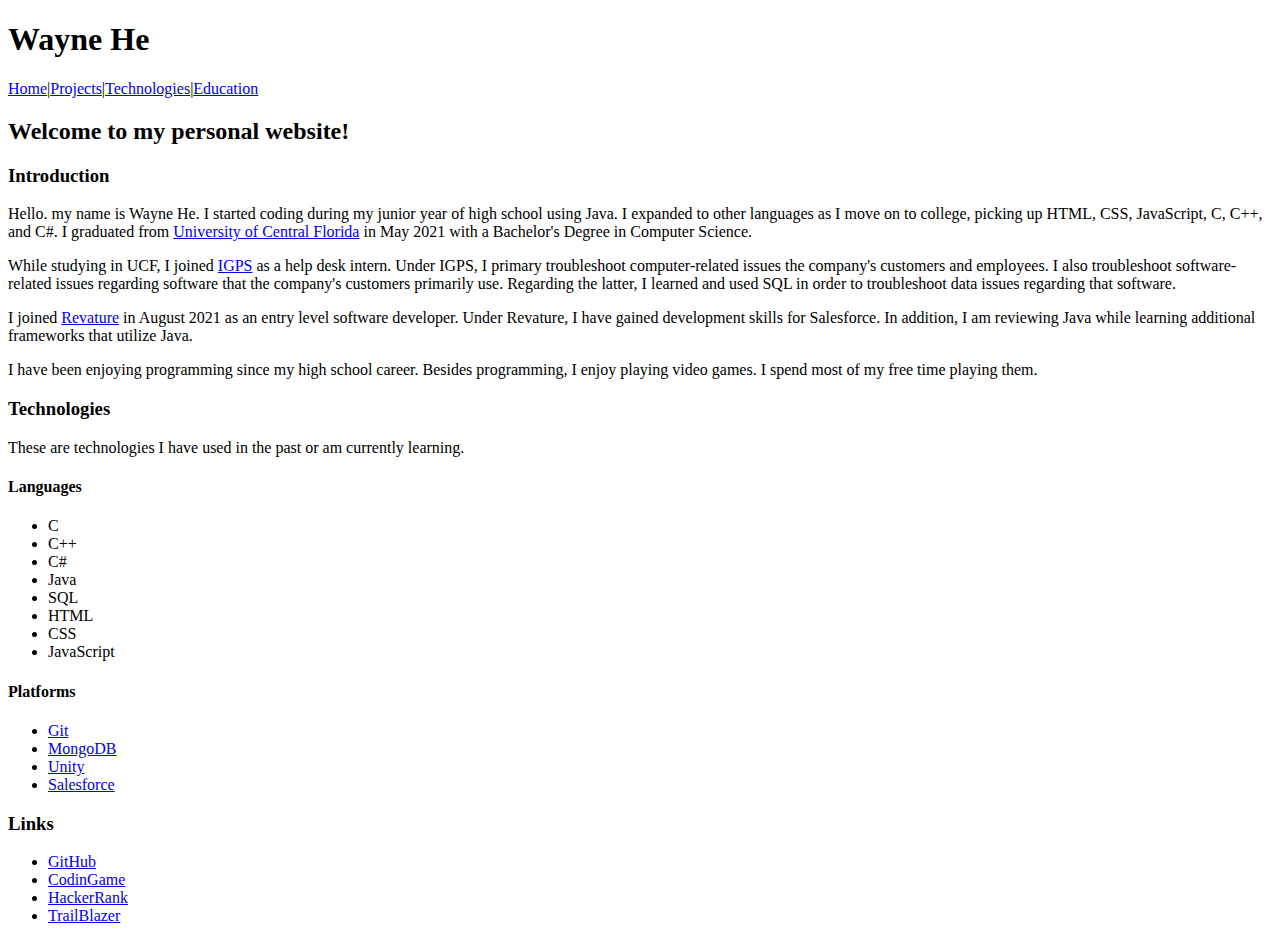
==== index.html @ 47c72779 "Added page header + adjusted other headers' sizes" ====
<!doctype html>
<html>
    <head>
        <meta charset="utf-8">
        <meta name="viewport" content="width=device-width, initial-scale=1">

        <link href="https://cdn.jsdelivr.net/npm/bootstrap@5.1.3/dist/css/bootstrap.min.css" rel="stylesheet" integrity="sha384-1BmE4kWBq78iYhFldvKuhfTAU6auU8tT94WrHftjDbrCEXSU1oBoqyl2QvZ6jIW3" crossorigin="anonymous">
        <link rel="stylesheet" href="css/style.css" />

        <script src="js/script.js"></script>
        
        <title>Wayne He - Personal Website</title>
    </head>
    <body>
        <header class="container text-center my-4">
            <h1>Wayne He</h1>
            <nav id="mainNav">
            </nav>
        </header>
        <main class="container">
            <h2 class="text-center">Welcome to my personal website!</h2>
            <article>
                <section>
                    <h3>Introduction</h3>
                    <p>
                        Hello. my name is Wayne He. I started coding during my junior year of high school using Java. I expanded to other languages as I move on to college, picking up HTML, CSS, JavaScript, C, C++, and C#. I graduated from <a href="http://www.ucf.edu">University of Central Florida</a> in May 2021 with a Bachelor's Degree in Computer Science.
                    </p>
                    <p>
                        While studying in UCF, I joined <a href="http://www.igps.net">IGPS</a> as a help desk intern. Under IGPS, I primary troubleshoot computer-related issues the company's customers and employees. I also troubleshoot software-related issues regarding software that the company's customers primarily use. Regarding the latter, I learned and used SQL in order to troubleshoot data issues regarding that software.
                    </p>
                    <p>
                        I joined <a href="http://www.revature.com">Revature</a> in August 2021 as an entry level software developer. Under Revature, I have gained development skills for Salesforce. In addition, I am reviewing Java while learning additional frameworks that utilize Java.
                    </p>
                    <p>
                        I have been enjoying programming since my high school career. Besides programming, I enjoy playing video games. I spend most of my free time playing them.
                    </p>
                </section>
                <section>
                    <h3>Technologies</h3>
                    <p>
                        These are technologies I have used in the past or am currently learning.
                    </p>
                    <div class="container">
                        <div class="row">
                            <div class="col">
                                <h4>Languages</h4>
                                <ul>
                                    <li>C</li>
                                    <li>C++</li>
                                    <li>C#</li>
                                    <li>Java</li>
                                    <li>SQL</li>
                                    <li>HTML</li>
                                    <li>CSS</li>
                                    <li>JavaScript</li>
                                </ul>
                            </div>
                            <div class="col">
                                <h4>Platforms</h4>
                                <ul>
                                    <li><a href="http://www.git-scm.com">Git</a></li>
                                    <li><a href="http://www.mongodb.com">MongoDB</a></li>
                                    <li><a href="http://www.unity.com">Unity</a></li>
                                    <li><a href="http://www.salesforce.com">Salesforce</a></li>
                                </ul>
                            </div>
                        </div>
                    </div>
                </section>
                <section>
                    <h3>Links</h3>
                    <ul>
                        <li><a href="http://www.github.com/wayneh000">GitHub</a></li>
                        <li><a href="https://www.codingame.com/profile/7b63e4b6584165fe668217db7ac343a98406854">CodinGame</a></li>
                        <li><a href="https://www.hackerrank.com/wayneh000">HackerRank</a></li>
                        <li><a href="https://trailblazer.me/id/wayneh000">TrailBlazer</a></li>
                    </ul>
                </section>
            </article>
        </main>
        <footer class="container text-center">

        </footer>
        
        <script src="js/nav.js"></script>
        <script src="https://cdn.jsdelivr.net/npm/bootstrap@5.1.3/dist/js/bootstrap.bundle.min.js" integrity="sha384-ka7Sk0Gln4gmtz2MlQnikT1wXgYsOg+OMhuP+IlRH9sENBO0LRn5q+8nbTov4+1p" crossorigin="anonymous"></script>
    </body>
</html>
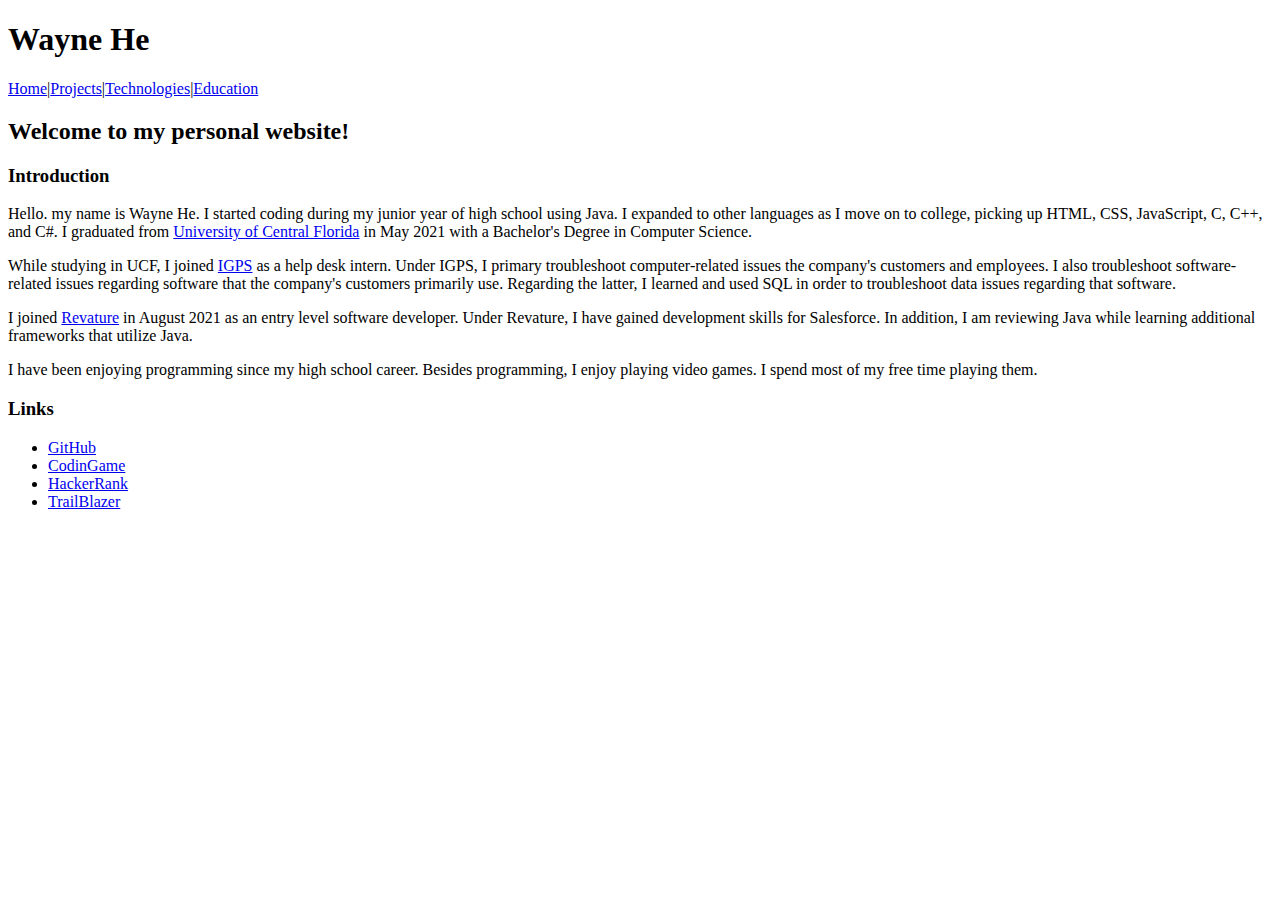
==== commit 360bedaa: "Moved technology section to its appropriate page." ====
--- a/index.html
+++ b/index.html
@@ -18,7 +18,7 @@
             </nav>
         </header>
         <main class="container">
-            <h2 class="text-center">Welcome to my personal website!</h2>
+            <h2 class="text-center mb-3">Welcome to my personal website!</h2>
             <article>
                 <section>
                     <h3>Introduction</h3>
@@ -34,38 +34,6 @@
                     <p>
                         I have been enjoying programming since my high school career. Besides programming, I enjoy playing video games. I spend most of my free time playing them.
                     </p>
-                </section>
-                <section>
-                    <h3>Technologies</h3>
-                    <p>
-                        These are technologies I have used in the past or am currently learning.
-                    </p>
-                    <div class="container">
-                        <div class="row">
-                            <div class="col">
-                                <h4>Languages</h4>
-                                <ul>
-                                    <li>C</li>
-                                    <li>C++</li>
-                                    <li>C#</li>
-                                    <li>Java</li>
-                                    <li>SQL</li>
-                                    <li>HTML</li>
-                                    <li>CSS</li>
-                                    <li>JavaScript</li>
-                                </ul>
-                            </div>
-                            <div class="col">
-                                <h4>Platforms</h4>
-                                <ul>
-                                    <li><a href="http://www.git-scm.com">Git</a></li>
-                                    <li><a href="http://www.mongodb.com">MongoDB</a></li>
-                                    <li><a href="http://www.unity.com">Unity</a></li>
-                                    <li><a href="http://www.salesforce.com">Salesforce</a></li>
-                                </ul>
-                            </div>
-                        </div>
-                    </div>
                 </section>
                 <section>
                     <h3>Links</h3>
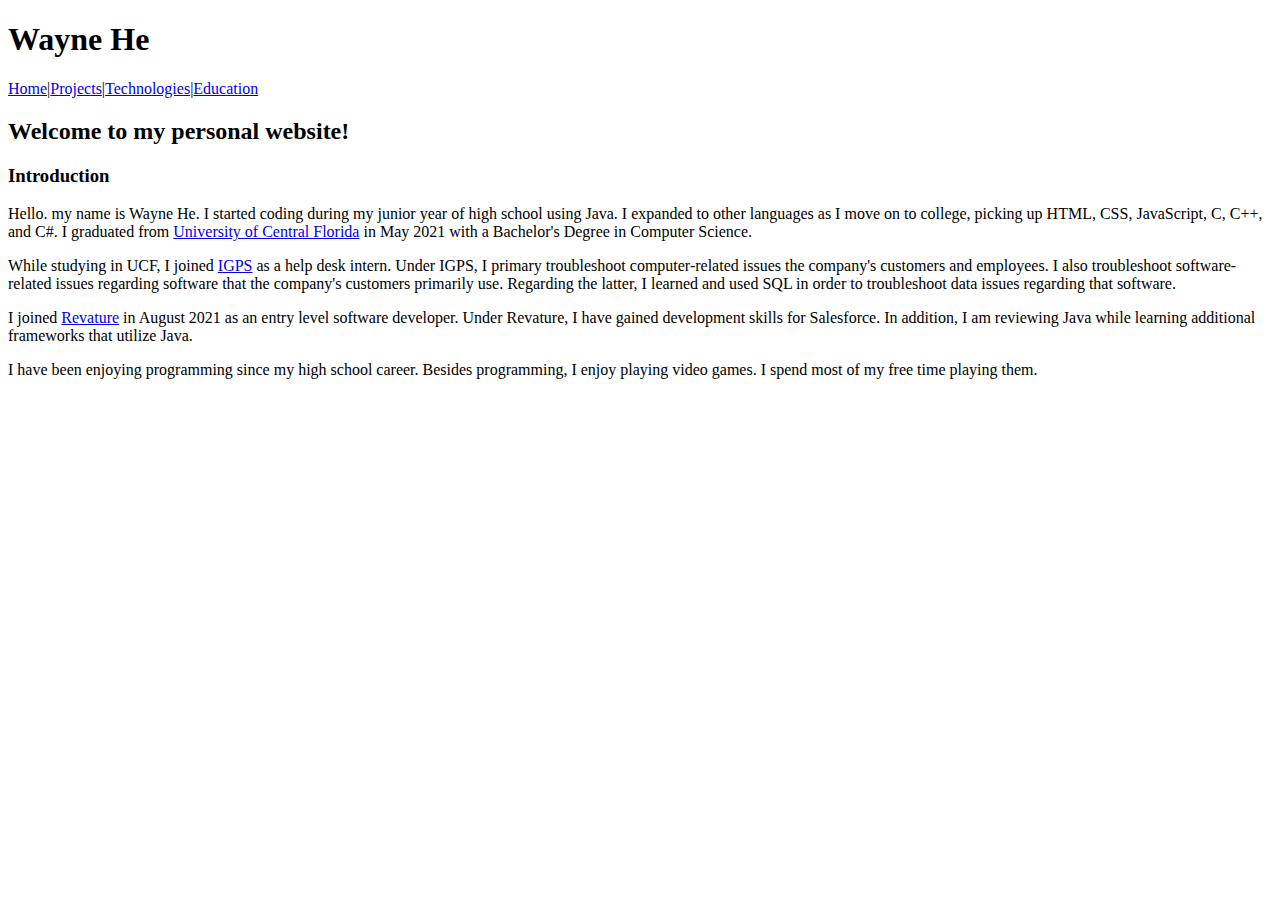
==== commit d910fcae: "Moved "Links" section to footer." ====
--- a/index.html
+++ b/index.html
@@ -19,38 +19,28 @@
         </header>
         <main class="container">
             <h2 class="text-center mb-3">Welcome to my personal website!</h2>
-            <article>
-                <section>
-                    <h3>Introduction</h3>
-                    <p>
-                        Hello. my name is Wayne He. I started coding during my junior year of high school using Java. I expanded to other languages as I move on to college, picking up HTML, CSS, JavaScript, C, C++, and C#. I graduated from <a href="http://www.ucf.edu">University of Central Florida</a> in May 2021 with a Bachelor's Degree in Computer Science.
-                    </p>
-                    <p>
-                        While studying in UCF, I joined <a href="http://www.igps.net">IGPS</a> as a help desk intern. Under IGPS, I primary troubleshoot computer-related issues the company's customers and employees. I also troubleshoot software-related issues regarding software that the company's customers primarily use. Regarding the latter, I learned and used SQL in order to troubleshoot data issues regarding that software.
-                    </p>
-                    <p>
-                        I joined <a href="http://www.revature.com">Revature</a> in August 2021 as an entry level software developer. Under Revature, I have gained development skills for Salesforce. In addition, I am reviewing Java while learning additional frameworks that utilize Java.
-                    </p>
-                    <p>
-                        I have been enjoying programming since my high school career. Besides programming, I enjoy playing video games. I spend most of my free time playing them.
-                    </p>
-                </section>
-                <section>
-                    <h3>Links</h3>
-                    <ul>
-                        <li><a href="http://www.github.com/wayneh000">GitHub</a></li>
-                        <li><a href="https://www.codingame.com/profile/7b63e4b6584165fe668217db7ac343a98406854">CodinGame</a></li>
-                        <li><a href="https://www.hackerrank.com/wayneh000">HackerRank</a></li>
-                        <li><a href="https://trailblazer.me/id/wayneh000">TrailBlazer</a></li>
-                    </ul>
-                </section>
-            </article>
+            <section>
+                <h3>Introduction</h3>
+                <p>
+                    Hello. my name is Wayne He. I started coding during my junior year of high school using Java. I expanded to other languages as I move on to college, picking up HTML, CSS, JavaScript, C, C++, and C#. I graduated from <a href="http://www.ucf.edu">University of Central Florida</a> in May 2021 with a Bachelor's Degree in Computer Science.
+                </p>
+                <p>
+                    While studying in UCF, I joined <a href="http://www.igps.net">IGPS</a> as a help desk intern. Under IGPS, I primary troubleshoot computer-related issues the company's customers and employees. I also troubleshoot software-related issues regarding software that the company's customers primarily use. Regarding the latter, I learned and used SQL in order to troubleshoot data issues regarding that software.
+                </p>
+                <p>
+                    I joined <a href="http://www.revature.com">Revature</a> in August 2021 as an entry level software developer. Under Revature, I have gained development skills for Salesforce. In addition, I am reviewing Java while learning additional frameworks that utilize Java.
+                </p>
+                <p>
+                    I have been enjoying programming since my high school career. Besides programming, I enjoy playing video games. I spend most of my free time playing them.
+                </p>
+            </section>
         </main>
         <footer class="container text-center">
-
+            <nav id="footerLinks"></nav>
         </footer>
         
         <script src="js/nav.js"></script>
+        <script src="js/footer.js"></script>
         <script src="https://cdn.jsdelivr.net/npm/bootstrap@5.1.3/dist/js/bootstrap.bundle.min.js" integrity="sha384-ka7Sk0Gln4gmtz2MlQnikT1wXgYsOg+OMhuP+IlRH9sENBO0LRn5q+8nbTov4+1p" crossorigin="anonymous"></script>
     </body>
 </html>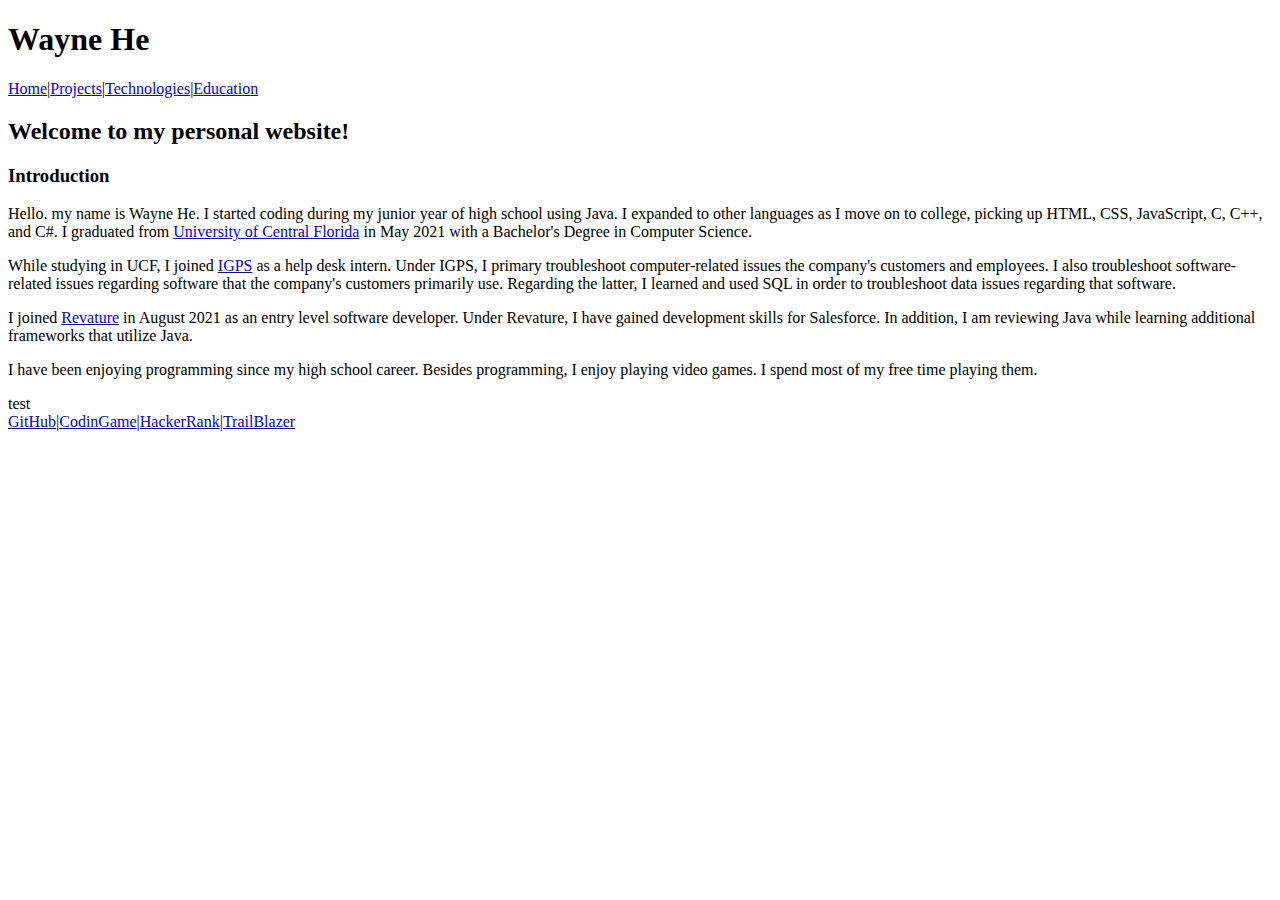
==== commit 6f1b46e4: "test" ====
--- a/index.html
+++ b/index.html
@@ -36,6 +36,7 @@
             </section>
         </main>
         <footer class="container text-center">
+            test
             <nav id="footerLinks"></nav>
         </footer>
         
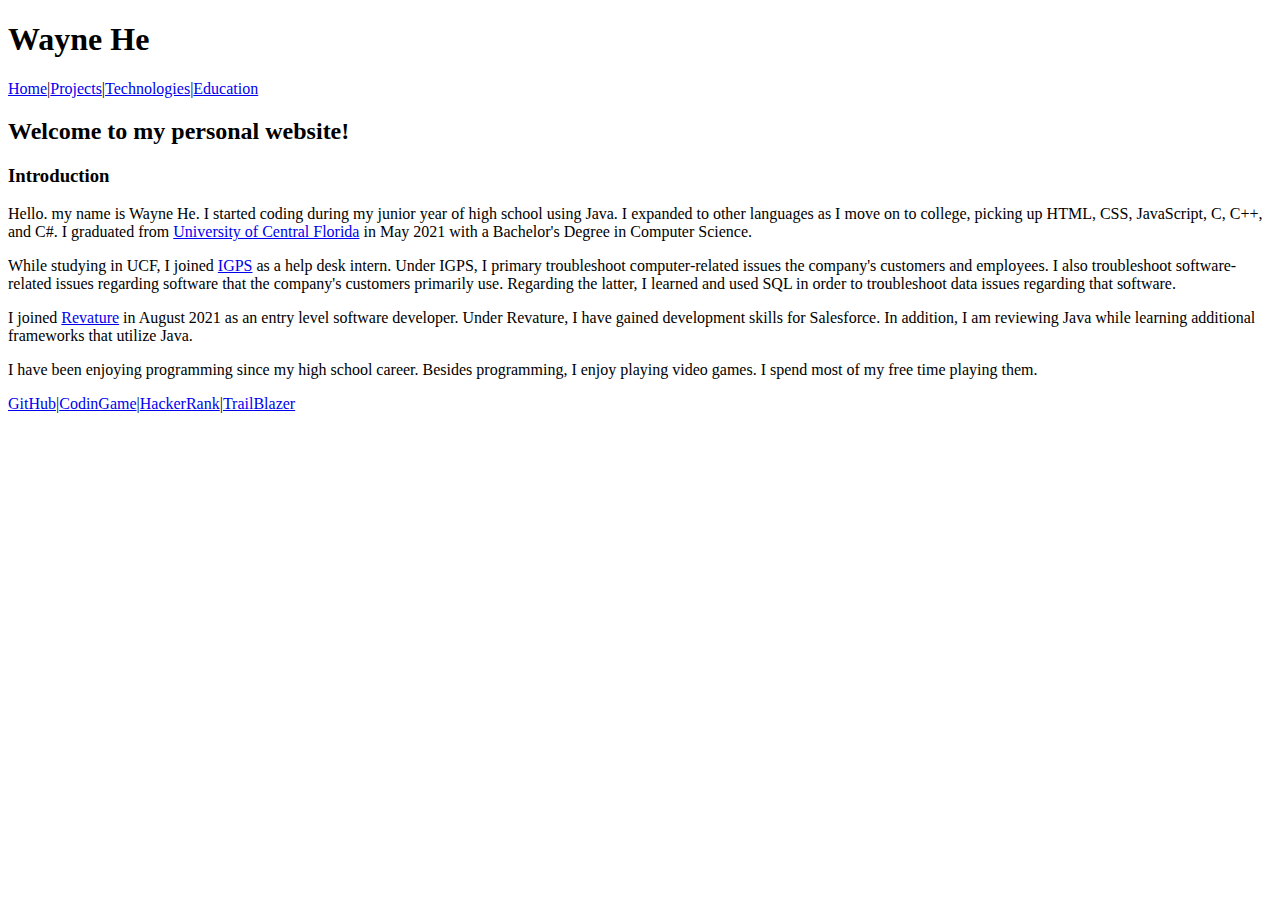
==== commit bd5990ef: "undo test commit" ====
--- a/index.html
+++ b/index.html
@@ -36,7 +36,6 @@
             </section>
         </main>
         <footer class="container text-center">
-            test
             <nav id="footerLinks"></nav>
         </footer>
         
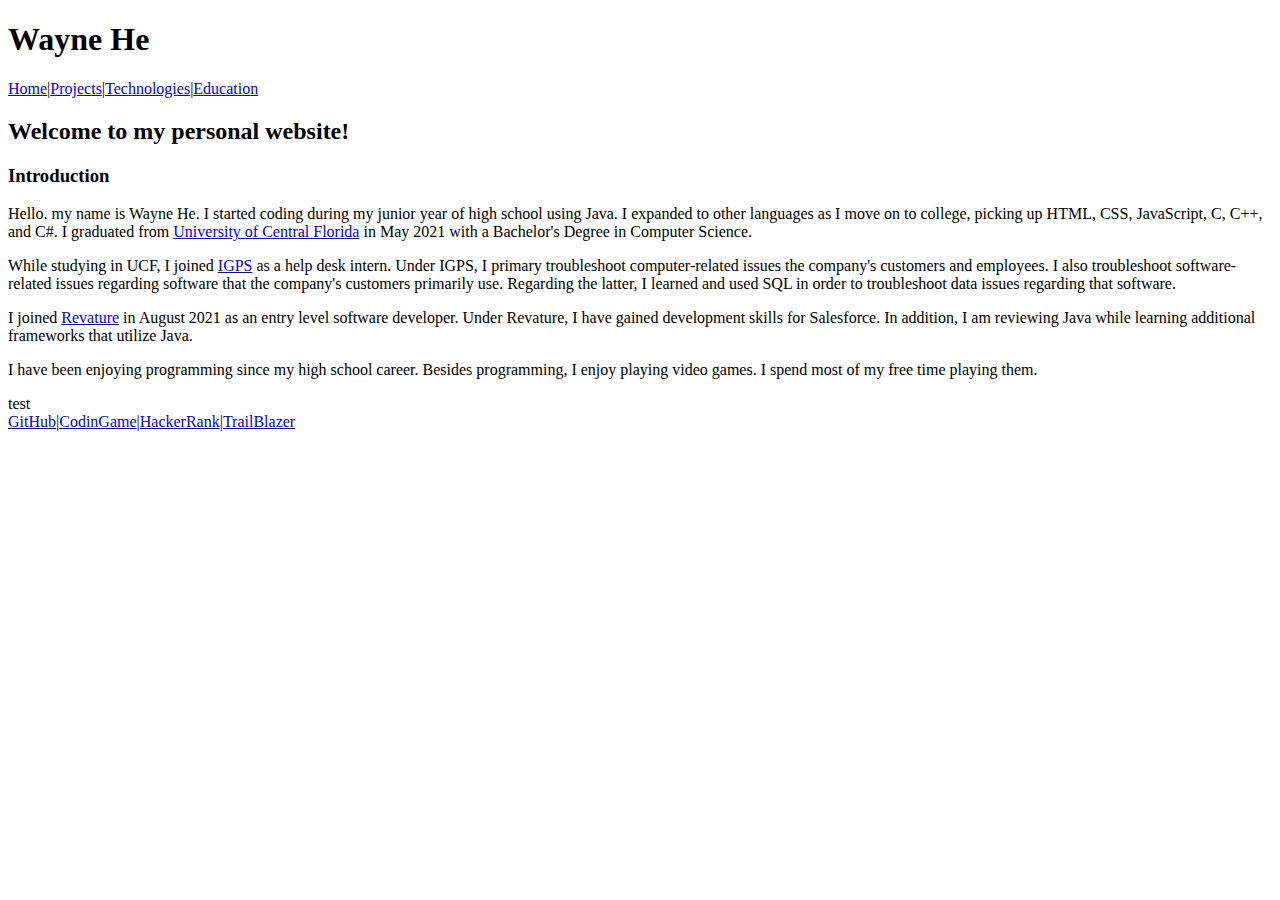
==== commit b05468d9: "test" ====
--- a/index.html
+++ b/index.html
@@ -36,6 +36,7 @@
             </section>
         </main>
         <footer class="container text-center">
+            test
             <nav id="footerLinks"></nav>
         </footer>
         
